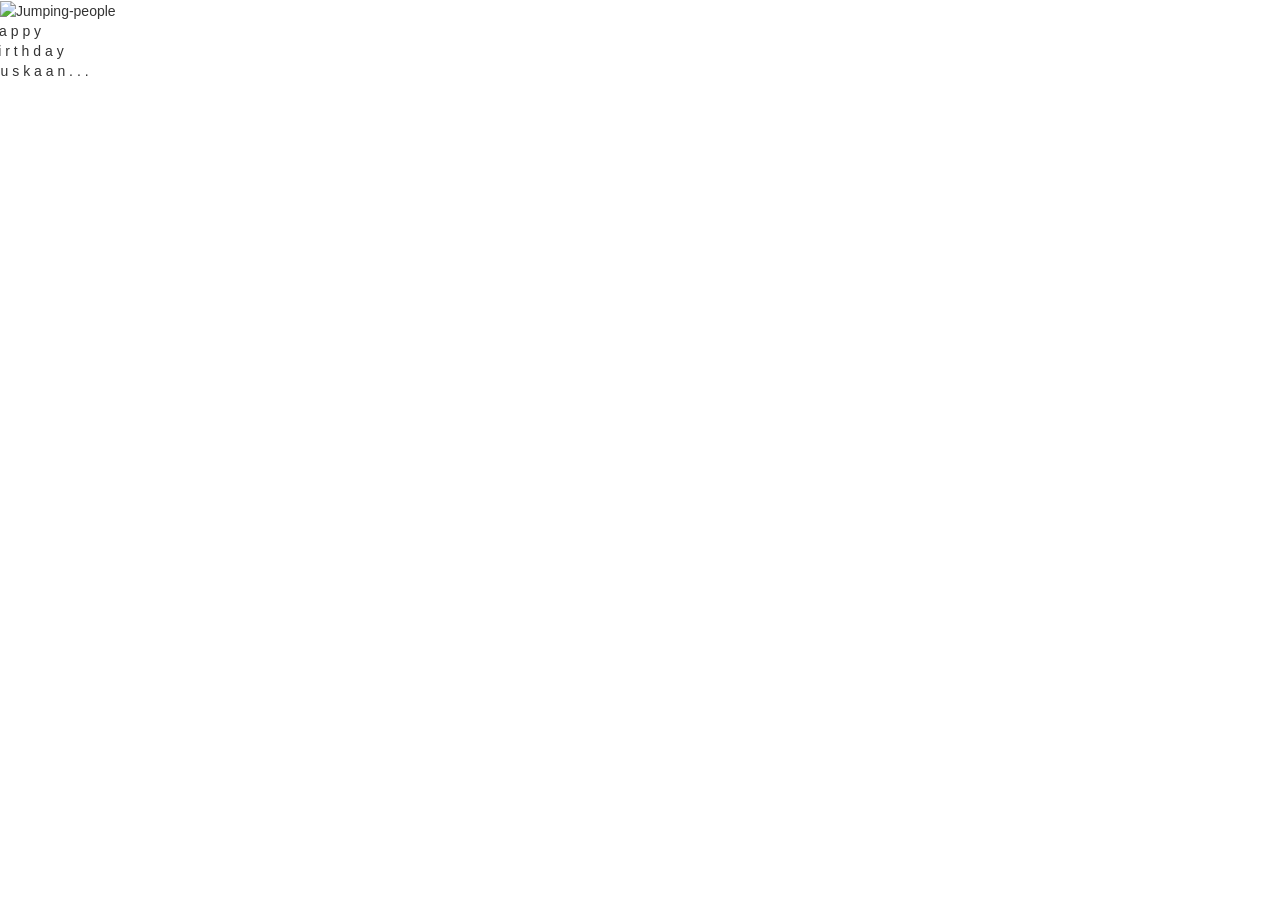
==== bk/index.html @ 81f248da "Update index.html" ====
<!DOCTYPE html>
 <html lang="en">
 <head>
   <meta-charset="utf-8">
   <!-- Latest compiled and minified CSS -->
<link rel="stylesheet" href="https://maxcdn.bootstrapcdn.com/bootstrap/3.3.7/css/bootstrap.min.css" integrity="sha384-BVYiiSIFeK1dGmJRAkycuHAHRg32OmUcww7on3RYdg4Va+PmSTsz/K68vbdEjh4u" crossorigin="anonymous">
<link rel="stylesheet" href="css/style.css">
<title>Happy Birthday Muskaan</title>
</head>

<body>

  <div class='moon'>
             <div class='crater1'></div>
             <div class='crater2'></div>
             <div class='crater3'></div>
         </div>

         <!-- <canvas id="canvas" style="display:none;"></canvas> -->

         <div id="sea"></div>
         <div id="beach"></div>

         <img src="https://dl.dropbox.com/s/2k0mtrxc2dqurmh/jumping.png" alt="Jumping-people" id="people" />

         <div id="merrywrap" class="merrywrap">
             <div class="giftbox">
                 <div class="cover">
                     <div></div>
                 </div>

                 <div class="box"></div>
             </div>

             <div class="icons">
                 <div class="row">
                     <span>H</span>
                     <span>a</span>
                     <span>p</span>
                     <span>p</span>
                     <span>y</span>

                 </div>
                 <div class="row">
                     <span>B</span>
                     <span>i</span>
                     <span>r</span>
                     <span>t</span>
                     <span>h</span>
                     <span>d</span>
                     <span>a</span>
                     <span>y</span>
                 </div>

                 <div class="row">
                     <span>M</span>
                     <span>u</span>
                     <span>s</span>
                     <span>k</span>
                     <span>a</span>
                     <span>a</span>
                     <span>n</span>
                     <span>.</span>
                     <span>.</span>
                     <span>.</span>
                 </div>
             </div>
         </div>

        <div class="dateB">
            <span id="days"></span><br/>
            <span id="hours"></span><br/>
            <span id="minutes"></span><br/>
            <span id="seconds"></span>

        </div>

         <div id="video"></div>





<canvas id="canvas"></canvas>

</body>
<script type="text/javascript" src="js/home.js"></script>
</html>
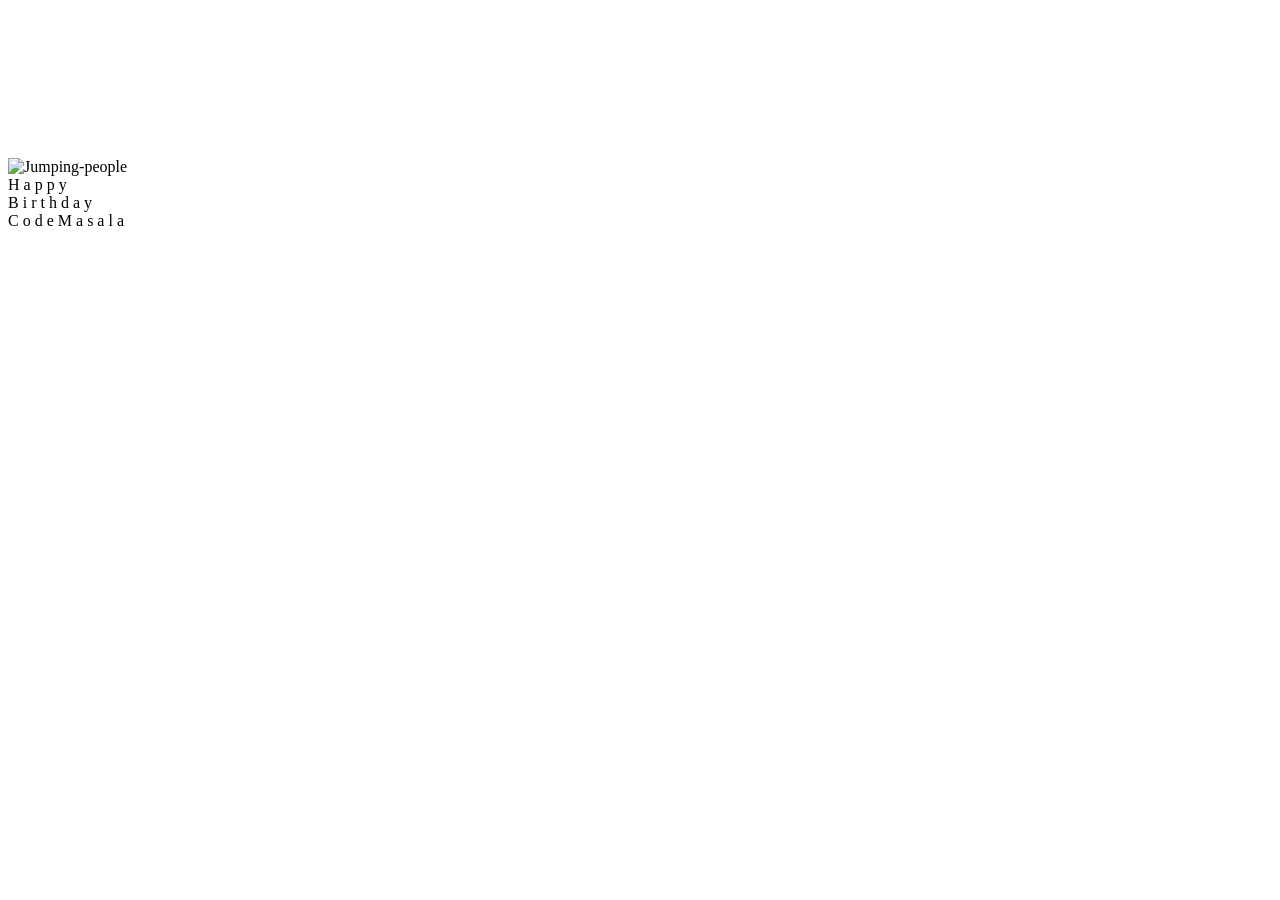
==== commit 2e868f0a: "Add files via upload" ====
--- a/bk/index.html
+++ b/bk/index.html
@@ -1,88 +1,77 @@
-<!DOCTYPE html>
- <html lang="en">
- <head>
-   <meta-charset="utf-8">
-   <!-- Latest compiled and minified CSS -->
-<link rel="stylesheet" href="https://maxcdn.bootstrapcdn.com/bootstrap/3.3.7/css/bootstrap.min.css" integrity="sha384-BVYiiSIFeK1dGmJRAkycuHAHRg32OmUcww7on3RYdg4Va+PmSTsz/K68vbdEjh4u" crossorigin="anonymous">
-<link rel="stylesheet" href="css/style.css">
-<title>Happy Birthday Muskaan</title>
-</head>
-
-<body>
-
-  <div class='moon'>
-             <div class='crater1'></div>
-             <div class='crater2'></div>
-             <div class='crater3'></div>
-         </div>
-
-         <!-- <canvas id="canvas" style="display:none;"></canvas> -->
-
-         <div id="sea"></div>
-         <div id="beach"></div>
-
-         <img src="https://dl.dropbox.com/s/2k0mtrxc2dqurmh/jumping.png" alt="Jumping-people" id="people" />
-
-         <div id="merrywrap" class="merrywrap">
-             <div class="giftbox">
-                 <div class="cover">
-                     <div></div>
-                 </div>
-
-                 <div class="box"></div>
-             </div>
-
-             <div class="icons">
-                 <div class="row">
-                     <span>H</span>
-                     <span>a</span>
-                     <span>p</span>
-                     <span>p</span>
-                     <span>y</span>
-
-                 </div>
-                 <div class="row">
-                     <span>B</span>
-                     <span>i</span>
-                     <span>r</span>
-                     <span>t</span>
-                     <span>h</span>
-                     <span>d</span>
-                     <span>a</span>
-                     <span>y</span>
-                 </div>
-
-                 <div class="row">
-                     <span>M</span>
-                     <span>u</span>
-                     <span>s</span>
-                     <span>k</span>
-                     <span>a</span>
-                     <span>a</span>
-                     <span>n</span>
-                     <span>.</span>
-                     <span>.</span>
-                     <span>.</span>
-                 </div>
-             </div>
-         </div>
-
-        <div class="dateB">
-            <span id="days"></span><br/>
-            <span id="hours"></span><br/>
-            <span id="minutes"></span><br/>
-            <span id="seconds"></span>
-
-        </div>
-
-         <div id="video"></div>
-
-
-
-
-
-<canvas id="canvas"></canvas>
-
-</body>
-<script type="text/javascript" src="js/home.js"></script>
-</html>
+<!DOCTYPR html>
+
+<html lang="en">
+    <head>
+        <meta charset="UTF-8">
+        <title>Birthday Gift - CodeMasala</title>
+        
+        <!-- Link CSS Style.css file-->
+        
+        <link rel="stylesheet" href="css/style.css">
+        
+    </head>
+    <body>
+        <div class='moon'>
+            <div class='crater1'></div>
+            <div class='crater2'></div>
+            <div class='crater3'></div>
+        </div>
+        
+        <canvas id="canvas"></canvas>
+        
+        <div id="sea"></div>
+        <div id="beach"></div>
+        
+        <img src="https://dl.dropbox.com/s/2k0mtrxc2dqurmh/jumping.png" alt="Jumping-people" id="people" />
+        
+        <div id="merrywrap" class="merrywrap">
+            <div class="giftbox">
+                <div class="cover">
+                    <div></div>
+                </div>
+                
+                <div class="box"></div>
+            </div>
+            
+            <div class="icons">
+                <div class="row">
+                    <span>H</span>
+                    <span>a</span>
+                    <span>p</span>
+                    <span>p</span>
+                    <span>y</span>
+                    
+                </div>
+                <div class="row">
+                    <span>B</span>
+                    <span>i</span>
+                    <span>r</span>
+                    <span>t</span>
+                    <span>h</span>
+                    <span>d</span>
+                    <span>a</span>
+                    <span>y</span>
+                </div>
+                
+                <div class="row">
+                    <span>C</span>
+                    <span>o</span>
+                    <span>d</span>
+                    <span>e</span>
+                    <span>M</span>
+                    <span>a</span>
+                    <span>s</span>
+                    <span>a</span>
+                    <span>l</span>
+                    <span>a</span>
+                </div>
+            </div>
+        </div>
+        
+        <div id="video"></div>
+        
+        
+        <script src="js/index.js"></script>
+        
+    </body>
+</html>
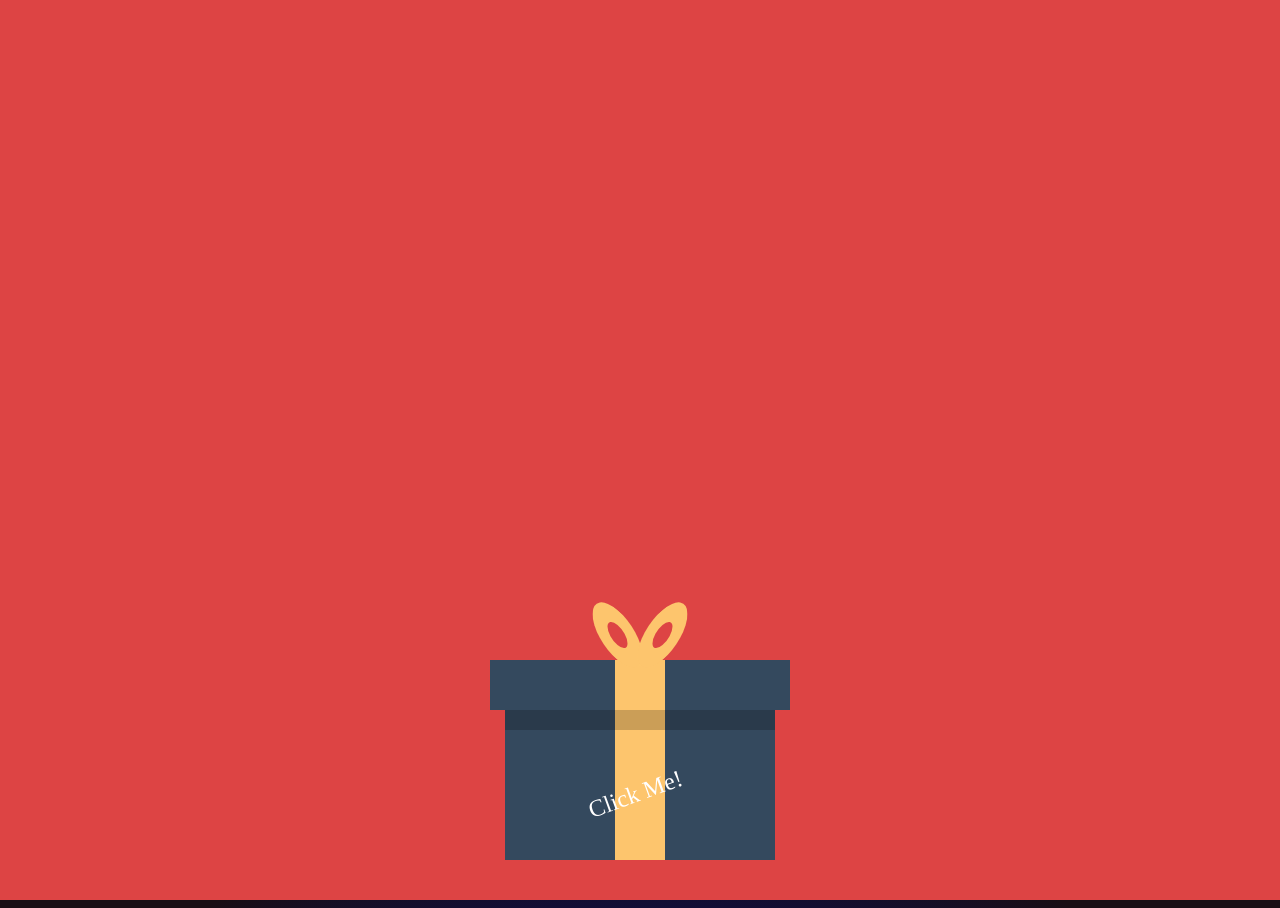
==== commit 877ad0db: "Update index.html" ====
--- a/bk/index.html
+++ b/bk/index.html
@@ -3,11 +3,11 @@
 <html lang="en">
     <head>
         <meta charset="UTF-8">
-        <title>Birthday Gift - CodeMasala</title>
+        <title>Fixa Birthday Gift - BK</title>
         
         <!-- Link CSS Style.css file-->
         
-        <link rel="stylesheet" href="css/style.css">
+        <link rel="stylesheet" href="style.css">
         
     </head>
     <body>
@@ -54,16 +54,16 @@
                 </div>
                 
                 <div class="row">
+                    <span>B</span>
+                    <span>E</span>
+                    <span>S</span>
+                    <span>T</span>
                     <span>C</span>
-                    <span>o</span>
-                    <span>d</span>
-                    <span>e</span>
-                    <span>M</span>
-                    <span>a</span>
-                    <span>s</span>
-                    <span>a</span>
-                    <span>l</span>
-                    <span>a</span>
+                    <span>O</span>
+                    <span>O</span>
+                    <span>B</span>
+                    <span>K</span>
+                    <span>!</span>
                 </div>
             </div>
         </div>
@@ -71,7 +71,7 @@
         <div id="video"></div>
         
         
-        <script src="js/index.js"></script>
+        <script src="index.js"></script>
         
     </body>
-</html>+</html>
--- a/bk/style.css
+++ b/bk/style.css
@@ -0,0 +1,459 @@
+@import url("https://fonts.googleapis.com/css?family=Kaushan+Script");
+html, body, .container {
+  height: 100%;
+  font-family: 'Kaushan Script','Sail', cursive;
+}
+
+body {
+  background: #e74;
+  overflow: hidden;
+  background-image: linear-gradient(to bottom, #190e14, #0d0d4b 30%, #c76075 80%, #e9b64b 95%);
+  background-image: radial-gradient(circle at center bottom, #e9b64b, #c76075 15%, #0d0d4b 75%, #190e14 90%);
+}
+
+div#beach,
+canvas#canvas {
+  position: absolute;
+  top: 0;
+  left: 0;
+  width: 100%;
+  height: 100%;
+}
+
+div#beach {
+  background-image: url(https://dl.dropbox.com/s/oe0oce2udq44bj5/beachsil2.png);
+  /* background-size: cover; */
+  background-position: bottom right;
+  background-size: 1700px;
+  background-repeat: no-repeat;
+}
+
+div#video {
+  position: absolute;
+  right: 243px;
+  bottom: 200px;
+}
+
+div#video iframe {
+  width: 255px;
+  height: 155px;
+}
+
+#people {
+  position: absolute;
+  bottom: 65px;
+  left: 40px;
+  width: 140px;
+}
+
+#car {
+  position: absolute;
+  bottom: 46px;
+  left: 180px;
+  width: 230px;
+}
+
+div#sea {
+  background-color: blue;
+  height: 85px;
+  position: absolute;
+  bottom: 0;
+  left: 0;
+  width: 100%;
+  background-image: radial-gradient(circle at center top, #23485a, #0d0246);
+}
+
+.merrywrap {
+  position: absolute;
+  right: 0px;
+  left: 0px;
+  bottom: 0px;
+  top: 0px;
+  background-color: #d44;
+  transition: background-color .5s ease;
+}
+
+.giftbox {
+  position: absolute;
+  width: 300px;
+  height: 200px;
+  left: 50%;
+  margin-left: -150px;
+  bottom: 40px;
+  z-index: 10;
+}
+.giftbox > div {
+  background: #34495e;
+  position: absolute;
+}
+.giftbox > div:after, .giftbox > div:before {
+  position: absolute;
+  content: "";
+  top: 0;
+}
+.giftbox:after {
+  position: absolute;
+  color: #fff;
+  width: 100%;
+  content: "Click Me!";
+  left: 0;
+  bottom: 0;
+  font-size: 24px;
+  text-align: center;
+  transform: rotate(-20deg);
+  transform-origin: 0 0;
+}
+.giftbox .cover {
+  width: 100%;
+  top: 0;
+  left: 0;
+  height: 25%;
+  z-index: 2;
+}
+.giftbox .cover:before {
+  position: absolute;
+  height: 100%;
+  left: 50%;
+  width: 50px;
+  transform: translateX(-50%);
+  background: #fdc56d;
+}
+.giftbox .cover > div {
+  position: absolute;
+  width: 50px;
+  height: 50px;
+  left: 50%;
+  top: -50px;
+  transform: translateX(-50%);
+}
+.giftbox .cover > div:before, .giftbox .cover > div:after {
+  position: absolute;
+  left: 0;
+  top: 0;
+  width: 100%;
+  height: 100%;
+  content: "";
+  box-shadow: inset 0 0 0 15px #fdc56d;
+  border-radius: 30px;
+  transform-origin: 50% 100%;
+}
+.giftbox .cover > div:before {
+  transform: translateX(-45%) skewY(40deg);
+}
+.giftbox .cover > div:after {
+  transform: translateX(45%) skewY(-40deg);
+}
+.giftbox .box {
+  right: 5%;
+  left: 5%;
+  height: 80%;
+  bottom: 0;
+}
+.giftbox .box:before {
+  width: 50px;
+  height: 100%;
+  left: 50%;
+  transform: translateX(-50%);
+  background: #fdc56d;
+}
+.giftbox .box:after {
+  width: 100%;
+  height: 30px;
+  background: rgba(0, 0, 0, 0.2);
+}
+
+.icons {
+  position: absolute;
+  left: 10px;
+  /*top:50%;
+  width: 100%;*/
+  height: auto;
+  transform: translateY(10px) rotate(-20deg);
+}
+.icons .row {
+  width: 100%;
+  text-align: center;
+}
+.icons .row span {
+  color: #e5e5e5;
+  text-shadow: 4px 4px 0 rgba(96, 125, 139, 0.4);
+  font-size: 50px;
+  display: inline-block;
+  opacity: 0;
+  transition: transform 0.5s ease-in, opacity 0.7s;
+}
+
+.step-1 .giftbox {
+  animation: wobble 0.5s linear infinite forwards;
+}
+.step-1 .cover {
+  animation: wobble 0.5s linear infinite  0.1s forwards;
+}
+.step-1 .icons .row span {
+  opacity: 1;
+}
+
+.step-2 .giftbox:after {
+  opacity: 0;
+}
+
+.step-3 .giftbox,
+.step-4 .giftbox {
+  opacity: 0;
+  z-index: 1;
+}
+.step-3 .giftbox:after,
+.step-4 .giftbox:after {
+  opacity: 0;
+}
+
+.step-2 .giftbox .cover {
+  animation: flyUp 0.4s ease-in forwards;
+}
+.step-2 .giftbox .box {
+  animation: flyDown 0.2s ease-in 0.05s forwards;
+}
+
+@keyframes wobble {
+  25% {
+    transform: rotate(4deg);
+  }
+  75% {
+    transform: rotate(-2deg);
+  }
+}
+@keyframes flyUp {
+  75% {
+    opacity: 1;
+  }
+  100% {
+    transform: translateY(-1000px) rotate(20deg);
+    opacity: 0;
+  }
+}
+@keyframes flyDown {
+  75% {
+    opacity: 1;
+  }
+  100% {
+    transform: translateY(100%);
+    opacity: 0;
+  }
+}
+.step-1 .icons .row span {
+  opacity: 0;
+}
+
+.step-1 .icons .row span:first-child {
+  transform: translateY(700%) translateX(600%);
+}
+
+.step-1 .icons .row span:nth-child(2) {
+  transform: translateY(700%) translateX(500%);
+}
+
+.step-1 .icons .row span:nth-child(3) {
+  transform: translateY(700%) translateX(400%);
+}
+
+.step-1 .icons .row span:nth-child(4) {
+  transform: translateY(700%) translateX(300%);
+}
+
+.step-1 .icons .row span:nth-child(5) {
+  transform: translateY(700%) translateX(200%);
+}
+
+.step-1 .icons .row span:nth-child(6) {
+  transform: translateY(700%) translateX(100%);
+}
+
+.step-1 .icons .row span:nth-child(7) {
+  transform: translateY(700%) translateX(0);
+}
+
+.step-1 .icons .row span:nth-child(8) {
+  transform: translateY(700%) translateX(-100%);
+}
+
+.step-1 .icons .row span:nth-child(9) {
+  transform: translateY(700%) translateX(-200%);
+}
+
+.step-1 .icons .row span:nth-child(10) {
+  transform: translateY(700%) translateX(-300%);
+}
+
+.step-1 .icons .row span:nth-child(11) {
+  transform: translateY(700%) translateX(-400%);
+}
+
+.step-1 .icons .row span:nth-child(12) {
+  transform: translateY(700%) translateX(-500%);
+}
+
+.step-1 .icons .row span:nth-child(13) {
+  transform: translateY(700%) translateX(-600%);
+}
+
+.step-2 .icons .row span:nth-child(2) {
+  -webkit-transition-delay: 0.1s;
+  transition-delay: 0.1s;
+}
+
+.step-2 .icons .row span:nth-child(3) {
+  -webkit-transition-delay: 0.15s;
+  transition-delay: 0.15s;
+}
+
+.step-2 .icons .row span:nth-child(4) {
+  -webkit-transition-delay: 0.2s;
+  transition-delay: 0.2s;
+}
+
+.step-2 .icons .row span:nth-child(5) {
+  -webkit-transition-delay: 0.25s;
+  transition-delay: 0.25s;
+}
+
+.step-2 .icons .row span:nth-child(6) {
+  -webkit-transition-delay: 0.3s;
+  transition-delay: 0.3s;
+}
+
+.step-2 .icons .row span:nth-child(7) {
+  -webkit-transition-delay: 0.35s;
+  transition-delay: 0.35s;
+}
+
+.step-2 .icons .row span:nth-child(8) {
+  -webkit-transition-delay: 0.4s;
+  transition-delay: 0.4s;
+}
+
+.step-2 .icons .row span:nth-child(9) {
+  -webkit-transition-delay: 0.45s;
+  transition-delay: 0.45s;
+}
+
+.step-2 .icons .row span:nth-child(10) {
+  -webkit-transition-delay: 0.5s;
+  transition-delay: 0.5s;
+}
+
+.step-2 .icons .row span:nth-child(11) {
+  -webkit-transition-delay: 0.55s;
+  transition-delay: 0.55s;
+}
+
+.step-2 .icons .row span:nth-child(12) {
+  -webkit-transition-delay: 0.6s;
+  transition-delay: 0.6s;
+}
+
+.step-2 .icons .row span:nth-child(13) {
+  -webkit-transition-delay: 0.65s;
+  transition-delay: 0.65s;
+}
+
+.step-2 .icons span, .step-3 .icons span, .step-4 .icons span {
+  opacity: 1;
+  transition-timing-function: cubic-bezier(0, 0, 0.2, 0.91);
+}
+
+.step-4 .icons .row span, .step-3 .icons .row span {
+  /*animation: wobble 0.6s linear infinite forwards;*/
+  color: #c6e2ff;
+  animation: neon .08s ease-in-out infinite alternate;
+}
+
+.step-4 .icons .row span:nth-child(even), .step-3 .icons .row span:nth-child(even) {
+  animation-duration: 0.7s;
+}
+
+@keyframes neon {
+  from {
+    text-shadow: 0 0 6px rgba(202, 228, 225, 0.92), 0 0 30px rgba(202, 228, 225, 0.34), 0 0 12px rgba(30, 132, 242, 0.52), 0 0 21px rgba(30, 132, 242, 0.92), 0 0 34px rgba(30, 132, 242, 0.78), 0 0 54px rgba(30, 132, 242, 0.92);
+  }
+  to {
+    text-shadow: 0 0 6px rgba(202, 228, 225, 0.98), 0 0 30px rgba(202, 228, 225, 0.42), 0 0 12px rgba(30, 132, 242, 0.58), 0 0 22px rgba(30, 132, 242, 0.84), 0 0 38px rgba(30, 132, 242, 0.88), 0 0 60px #1e84f2;
+  }
+}
+.moon {
+  position: absolute;
+  top: 10%;
+  right: 200px;
+  width: 100px;
+  height: 100px;
+  border-radius: 50%;
+  background: #ddd;
+  box-shadow: inset 20px -10px 0 0 #b9b9b9;
+}
+
+.moon .crater1 {
+  position: absolute;
+  width: 30px;
+  height: 30px;
+  border-radius: 50%;
+  background: #bbb;
+  box-shadow: inset -3px 1.5px 0 0 #aaa;
+  top: 20px;
+  right: 20px;
+}
+
+.moon .crater2 {
+  position: absolute;
+  width: 10px;
+  height: 10px;
+  border-radius: 50%;
+  background: #bbb;
+  box-shadow: inset -1px 0.5px 0 0 #aaa;
+  top: 45px;
+  right: 50px;
+}
+
+.moon .crater3 {
+  position: absolute;
+  width: 15px;
+  height: 15px;
+  border-radius: 50%;
+  background: #bbb;
+  box-shadow: inset -1.5px 0.75px 0 0 #aaa;
+  top: 60px;
+  right: 25px;
+}
+
+@media (min-width: 1000px) {
+  .icons {
+    left: 30px;
+  }
+
+  .icons .row span {
+    font-size: 56px;
+  }
+
+  #people {
+    left: 80px;
+    bottom: 70px;
+    width: 160px;
+  }
+
+  div#beach {
+    background-size: 2000px;
+  }
+
+  div#video {
+    right: 290px;
+    bottom: 235px;
+  }
+
+  div#video iframe {
+    width: 295px;
+    height: 185px;
+  }
+
+  .moon {
+    right: 230px;
+  }
+}
+
